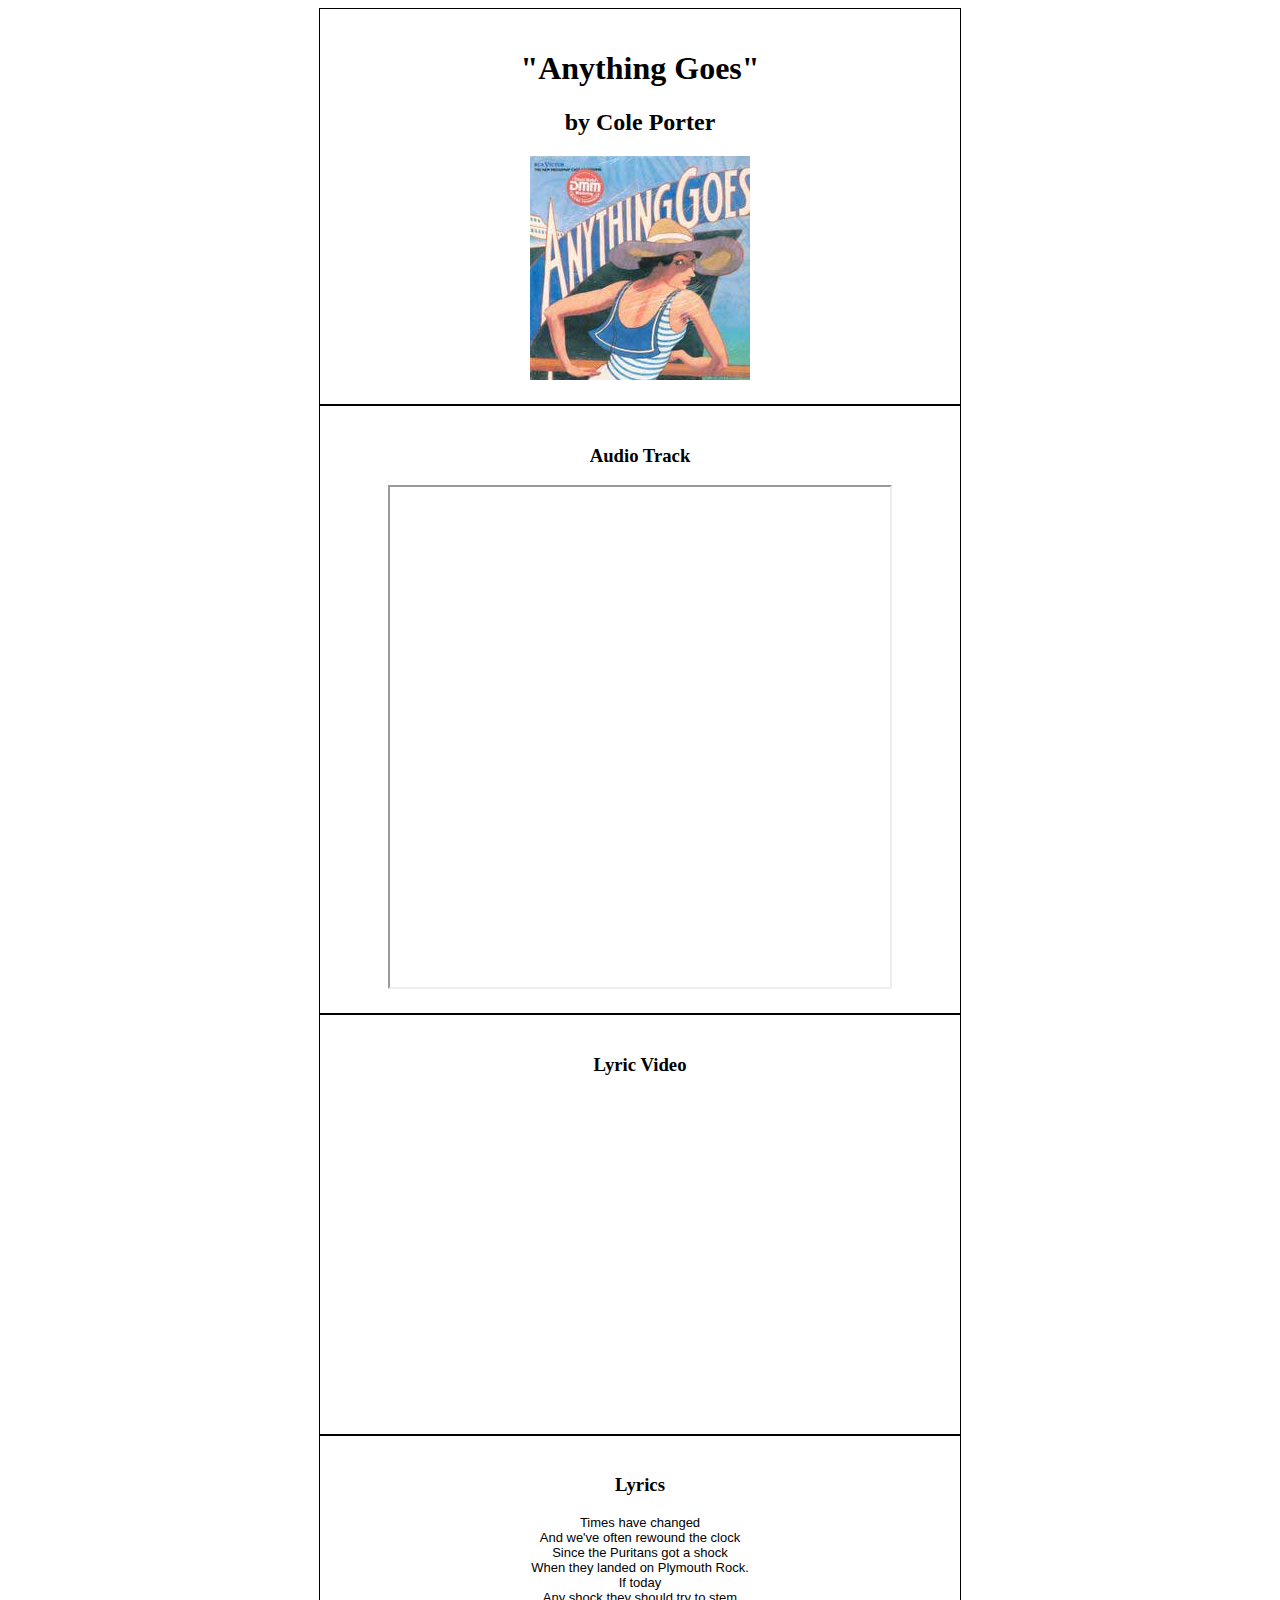
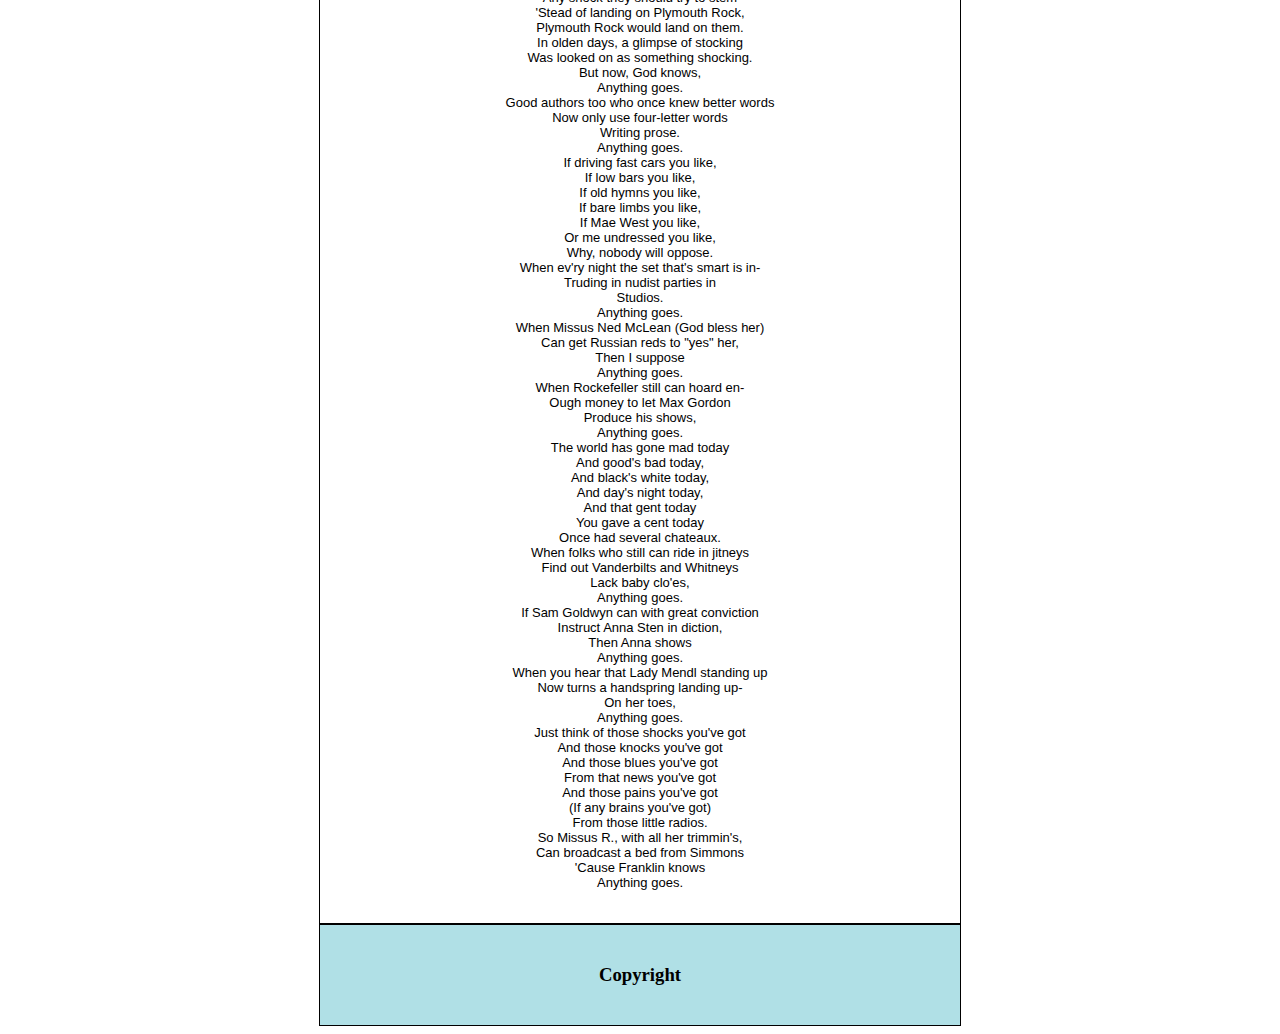
==== assignment-5/index.html @ dd1214cd "Assignment 5 Upload" ====
<!DOCTYPE HTML>
<html lang="en-US">
 <head>
   <title>Cole Porter, Anything Goes</title>
   <meta charset="utf-8">
   <meta name="description" content="A showcase of the song 'Anything Goes' by Cole Porter.">
   <meta name="author" content="Taylor Pirre">
   <meta name="keywords" content="music, jazz, Cole Porter, Anything Goes, lyrics">
   <meta name="viewport" content="width=device-width, initial-scale=1.0">
   <style>
   body {
     text-align: center;
     }
   .container {
     width: 600px;
     margin: auto;
     padding: 20px;
     border: 1px solid black;
   }
   .lyrics p, pre {
     font-family: arial;
     font-size: small;
   }
   .contact {
     background-color: powderblue;
   }
   </style>
 </head>
 <body>

   <div id="art" class="container">
    <h1> "Anything Goes"</h1>
    <h2>by Cole Porter</h2>
    <img src="./images/anything_goes.jpg" alt="Cover image for Cole Porter's 'Anything Goes.'" title="Anything Goes" width="220" height="224"/>
   </div>

   <div id="audio" class="container">
    <h3>Audio Track</h3>
    <iframe src="https://soundcloud.com/coleporterwithpiano/anything-goes-from-anything" width="500" height="500"></iframe>
   </div>

   <div id="video" class="container">
<h3>Lyric Video</h3>
<iframe width="560" height="315" src="https://www.youtube.com/embed/r7NJ9ylAhos" frameborder="0" allow="autoplay; encrypted-media" allowfullscreen></iframe>
   </div>

   <div id="lyrics" class="container lyrics">
     <h3>Lyrics</h3>
     <pre>Times have changed
And we've often rewound the clock
Since the Puritans got a shock
When they landed on Plymouth Rock.
If today
Any shock they should try to stem
'Stead of landing on Plymouth Rock,
Plymouth Rock would land on them.
In olden days, a glimpse of stocking
Was looked on as something shocking.
But now, God knows,
Anything goes.
Good authors too who once knew better words
Now only use four-letter words
Writing prose.
Anything goes.
If driving fast cars you like,
If low bars you like,
If old hymns you like,
If bare limbs you like,
If Mae West you like,
Or me undressed you like,
Why, nobody will oppose.
When ev'ry night the set that's smart is in-
Truding in nudist parties in
Studios.
Anything goes.
When Missus Ned McLean (God bless her)
Can get Russian reds to "yes" her,
Then I suppose
Anything goes.
When Rockefeller still can hoard en-
Ough money to let Max Gordon
Produce his shows,
Anything goes.
The world has gone mad today
And good's bad today,
And black's white today,
And day's night today,
And that gent today
You gave a cent today
Once had several chateaux.
When folks who still can ride in jitneys
Find out Vanderbilts and Whitneys
Lack baby clo'es,
Anything goes.
If Sam Goldwyn can with great conviction
Instruct Anna Sten in diction,
Then Anna shows
Anything goes.
When you hear that Lady Mendl standing up
Now turns a handspring landing up-
On her toes,
Anything goes.
Just think of those shocks you've got
And those knocks you've got
And those blues you've got
From that news you've got
And those pains you've got
(If any brains you've got)
From those little radios.
So Missus R., with all her trimmin's,
Can broadcast a bed from Simmons
'Cause Franklin knows
Anything goes.</pre>
   </div>

   <div id="copyright" class="container contact">
     <h3>Copyright</h3>

   </div>
 </body>
</html>
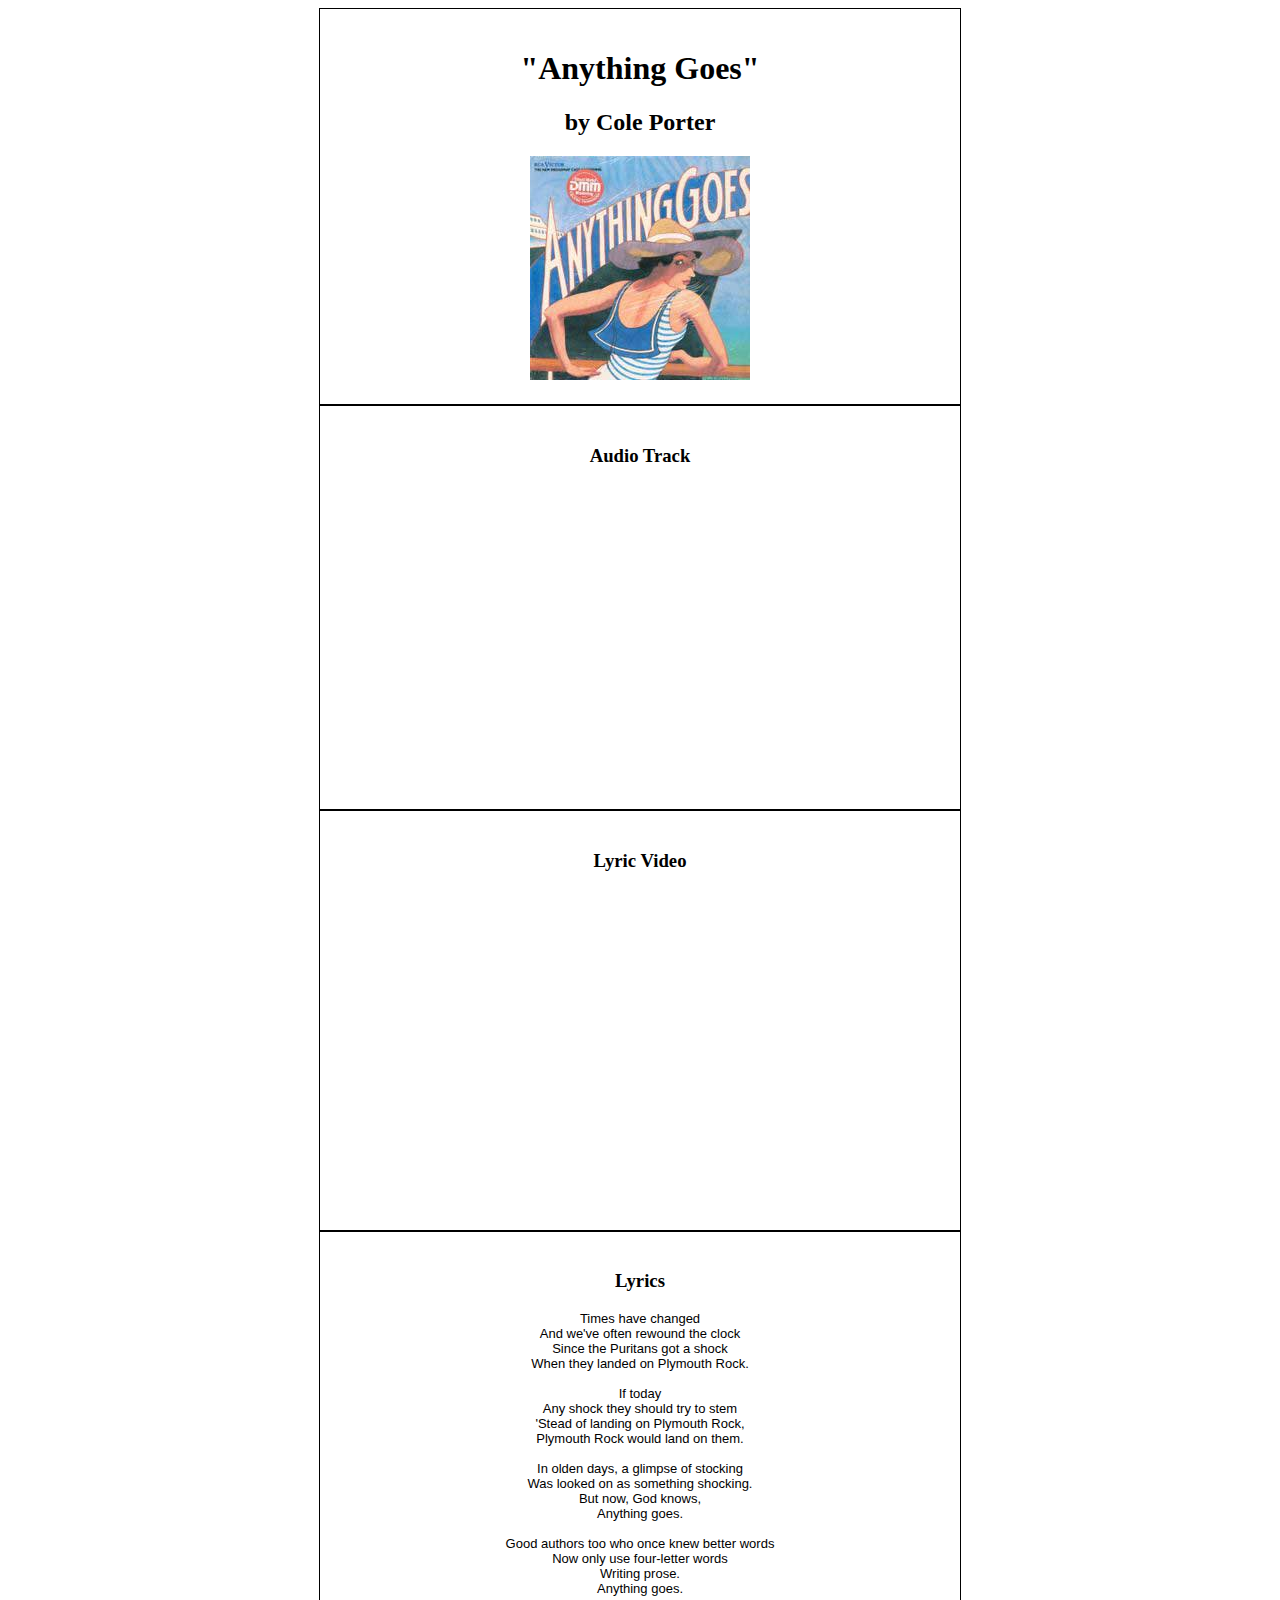
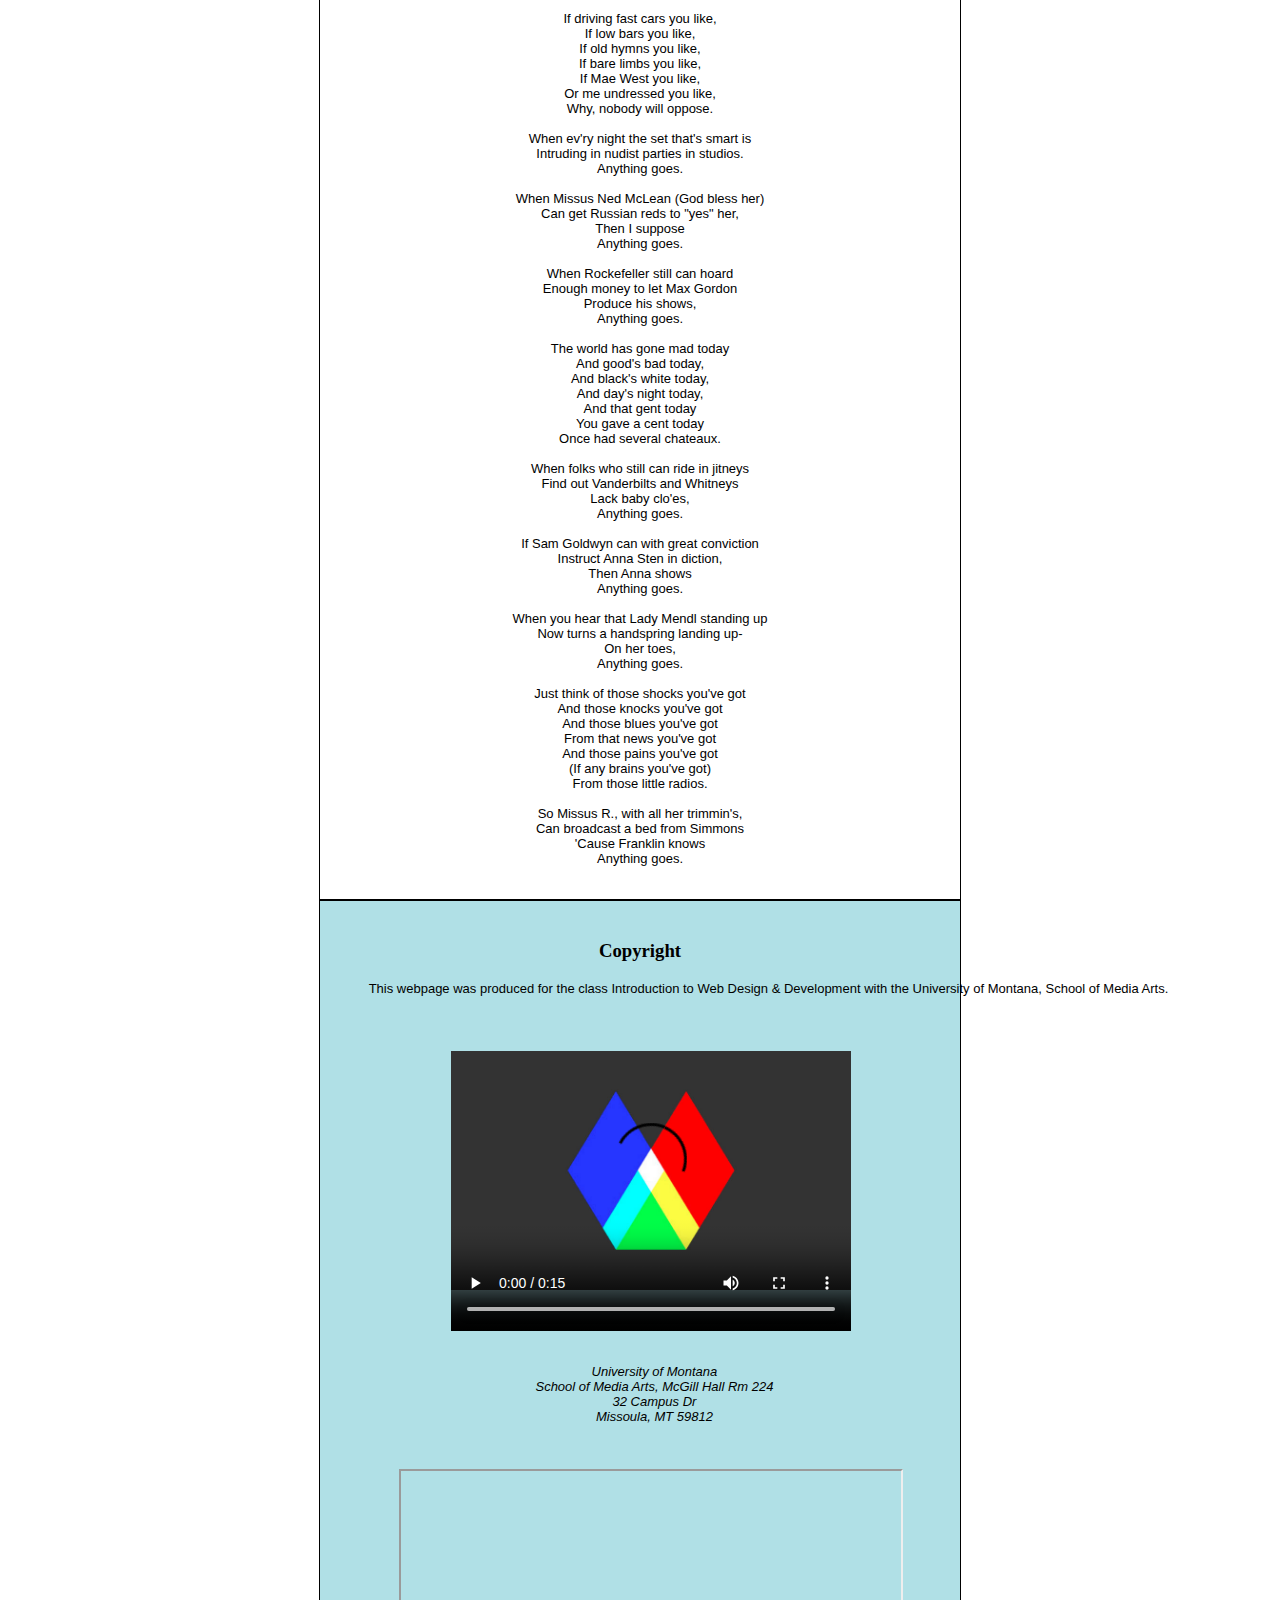
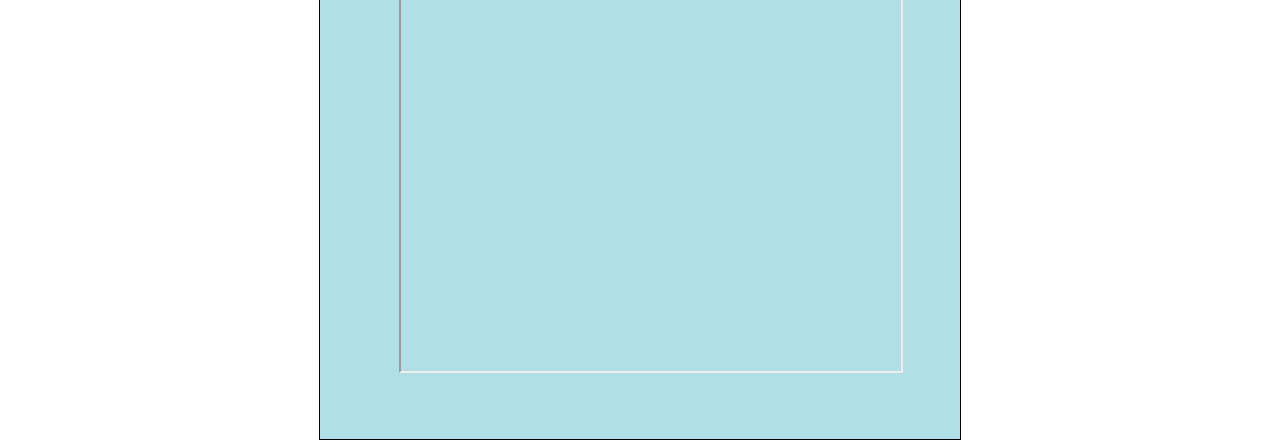
==== commit 306366af: "Finishing A5" ====
--- a/assignment-5/index.html
+++ b/assignment-5/index.html
@@ -36,7 +36,7 @@
 
    <div id="audio" class="container">
     <h3>Audio Track</h3>
-    <iframe src="https://soundcloud.com/coleporterwithpiano/anything-goes-from-anything" width="500" height="500"></iframe>
+    <iframe width="100%" height="300" scrolling="no" frameborder="no" allow="autoplay" src="https://w.soundcloud.com/player/?url=https%3A//api.soundcloud.com/tracks/254067567&color=%23ff5500&auto_play=false&hide_related=false&show_comments=true&show_user=true&show_reposts=false&show_teaser=true&visual=true"></iframe>
    </div>
 
    <div id="video" class="container">
@@ -50,18 +50,22 @@
 And we've often rewound the clock
 Since the Puritans got a shock
 When they landed on Plymouth Rock.
+
 If today
 Any shock they should try to stem
 'Stead of landing on Plymouth Rock,
 Plymouth Rock would land on them.
+
 In olden days, a glimpse of stocking
 Was looked on as something shocking.
 But now, God knows,
 Anything goes.
+
 Good authors too who once knew better words
 Now only use four-letter words
 Writing prose.
 Anything goes.
+
 If driving fast cars you like,
 If low bars you like,
 If old hymns you like,
@@ -69,18 +73,21 @@
 If Mae West you like,
 Or me undressed you like,
 Why, nobody will oppose.
-When ev'ry night the set that's smart is in-
-Truding in nudist parties in
-Studios.
+
+When ev'ry night the set that's smart is
+Intruding in nudist parties in studios.
 Anything goes.
+
 When Missus Ned McLean (God bless her)
 Can get Russian reds to "yes" her,
 Then I suppose
 Anything goes.
-When Rockefeller still can hoard en-
-Ough money to let Max Gordon
+
+When Rockefeller still can hoard
+Enough money to let Max Gordon
 Produce his shows,
 Anything goes.
+
 The world has gone mad today
 And good's bad today,
 And black's white today,
@@ -88,18 +95,22 @@
 And that gent today
 You gave a cent today
 Once had several chateaux.
+
 When folks who still can ride in jitneys
 Find out Vanderbilts and Whitneys
 Lack baby clo'es,
 Anything goes.
+
 If Sam Goldwyn can with great conviction
 Instruct Anna Sten in diction,
 Then Anna shows
 Anything goes.
+
 When you hear that Lady Mendl standing up
 Now turns a handspring landing up-
 On her toes,
 Anything goes.
+
 Just think of those shocks you've got
 And those knocks you've got
 And those blues you've got
@@ -107,6 +118,7 @@
 And those pains you've got
 (If any brains you've got)
 From those little radios.
+
 So Missus R., with all her trimmin's,
 Can broadcast a bed from Simmons
 'Cause Franklin knows
@@ -115,7 +127,24 @@
 
    <div id="copyright" class="container contact">
      <h3>Copyright</h3>
+      <pre>
+        This webpage was produced for the class Introduction to Web Design & Development with the University of Montana, School of Media Arts.
 
+      <video poster="./media/mart-logo-poster.jpg" width="400" height="320" preload controls>
+        <source src="./media/mart-logo-animated.mp4" type='video/mp4;codecs="avc1.42E01E, mp4a.40.2"'>
+        <source src="./media/mart-logo-animated.webm" type='video/webm;codecs="vp8, vorbis"'>
+      </video>
+      <address>
+        University of Montana
+        School of Media Arts, McGill Hall Rm 224
+        32 Campus Dr
+        Missoula, MT 59812
+      </address>
+
+      <iframe src="https://www.google.com/maps/@46.5486621,-111.7184996,14z" width="500"
+ height="500"></iframe>
+ 
+      </pre>
    </div>
  </body>
 </html>
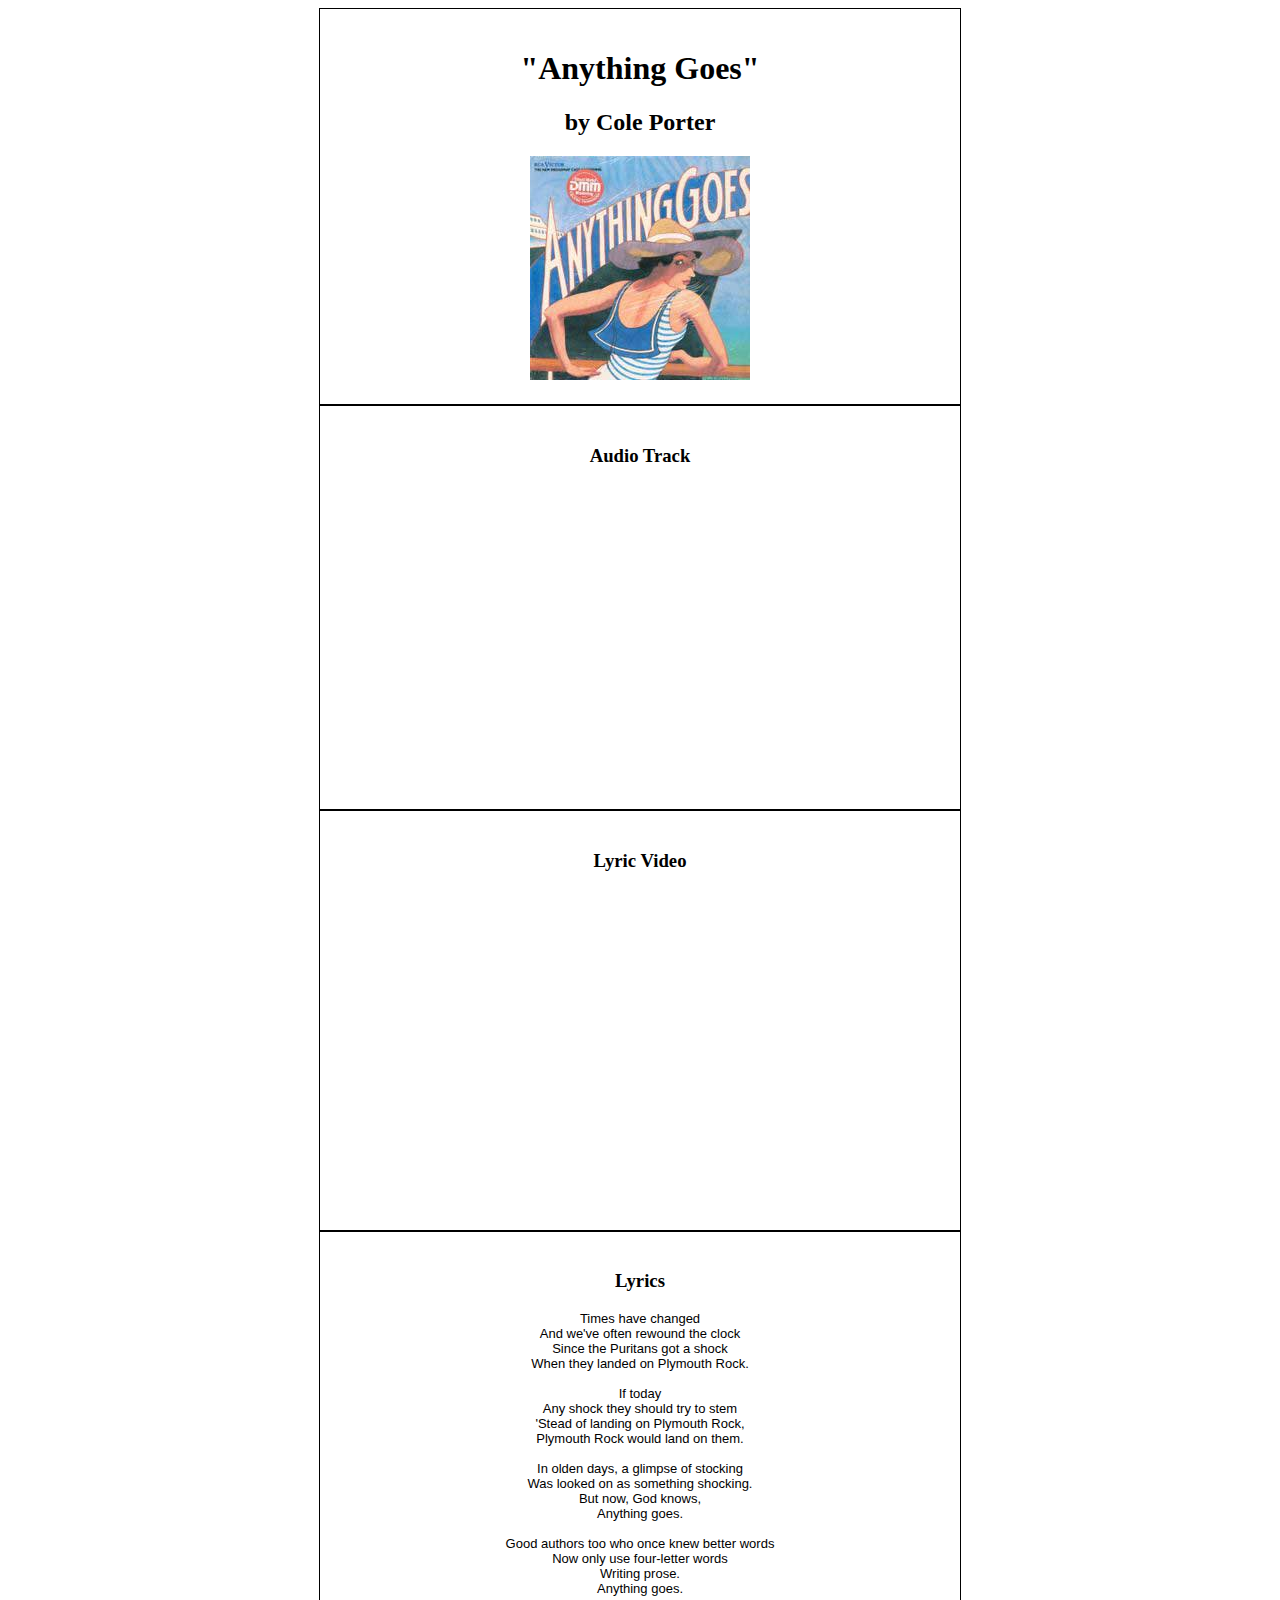
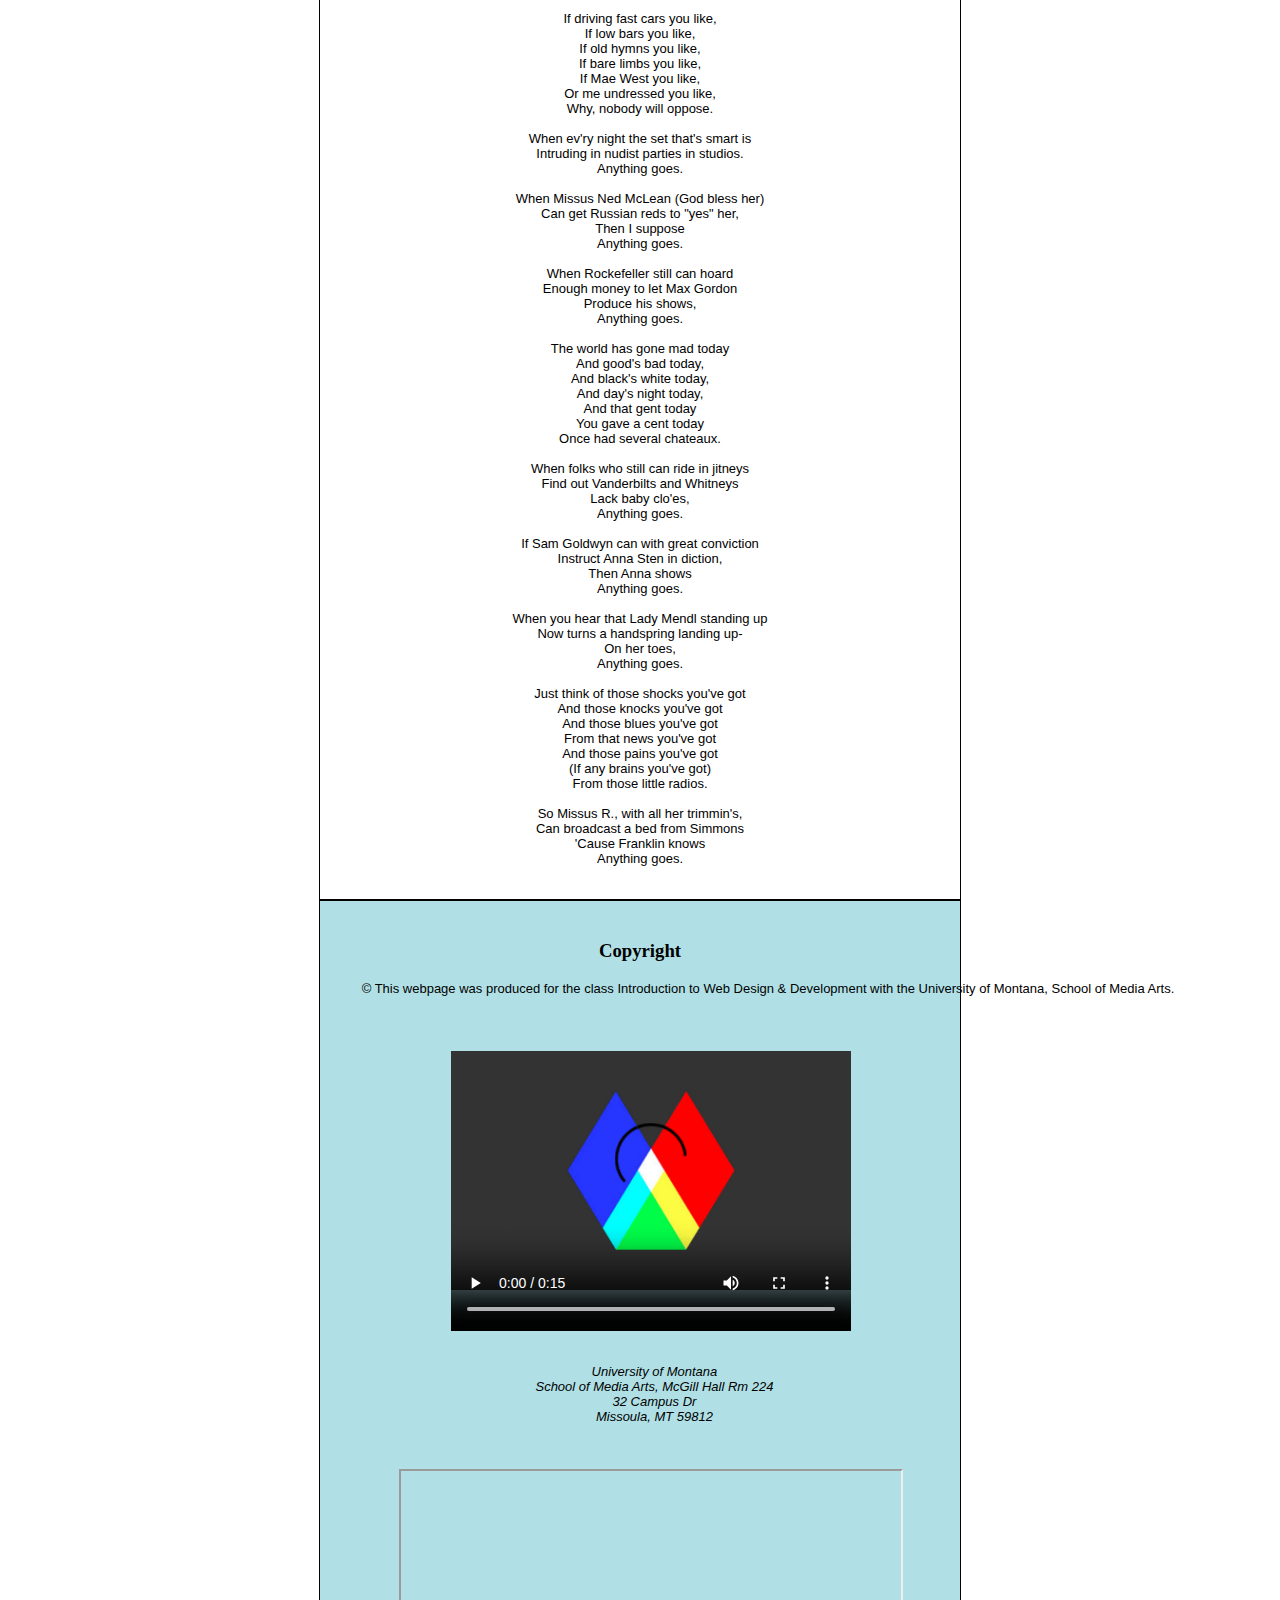
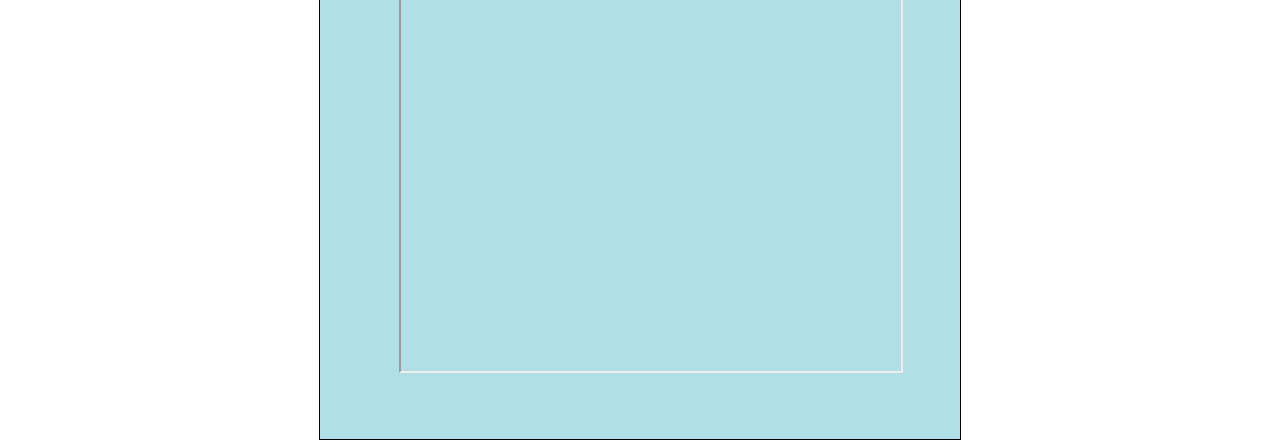
==== commit 504c2de0: "Assignment 5 Revisions" ====
--- a/assignment-5/index.html
+++ b/assignment-5/index.html
@@ -128,7 +128,7 @@
    <div id="copyright" class="container contact">
      <h3>Copyright</h3>
       <pre>
-        This webpage was produced for the class Introduction to Web Design & Development with the University of Montana, School of Media Arts.
+      &copy; This webpage was produced for the class Introduction to Web Design & Development with the University of Montana, School of Media Arts.
 
       <video poster="./media/mart-logo-poster.jpg" width="400" height="320" preload controls>
         <source src="./media/mart-logo-animated.mp4" type='video/mp4;codecs="avc1.42E01E, mp4a.40.2"'>
@@ -143,7 +143,7 @@
 
       <iframe src="https://www.google.com/maps/@46.5486621,-111.7184996,14z" width="500"
  height="500"></iframe>
- 
+
       </pre>
    </div>
  </body>
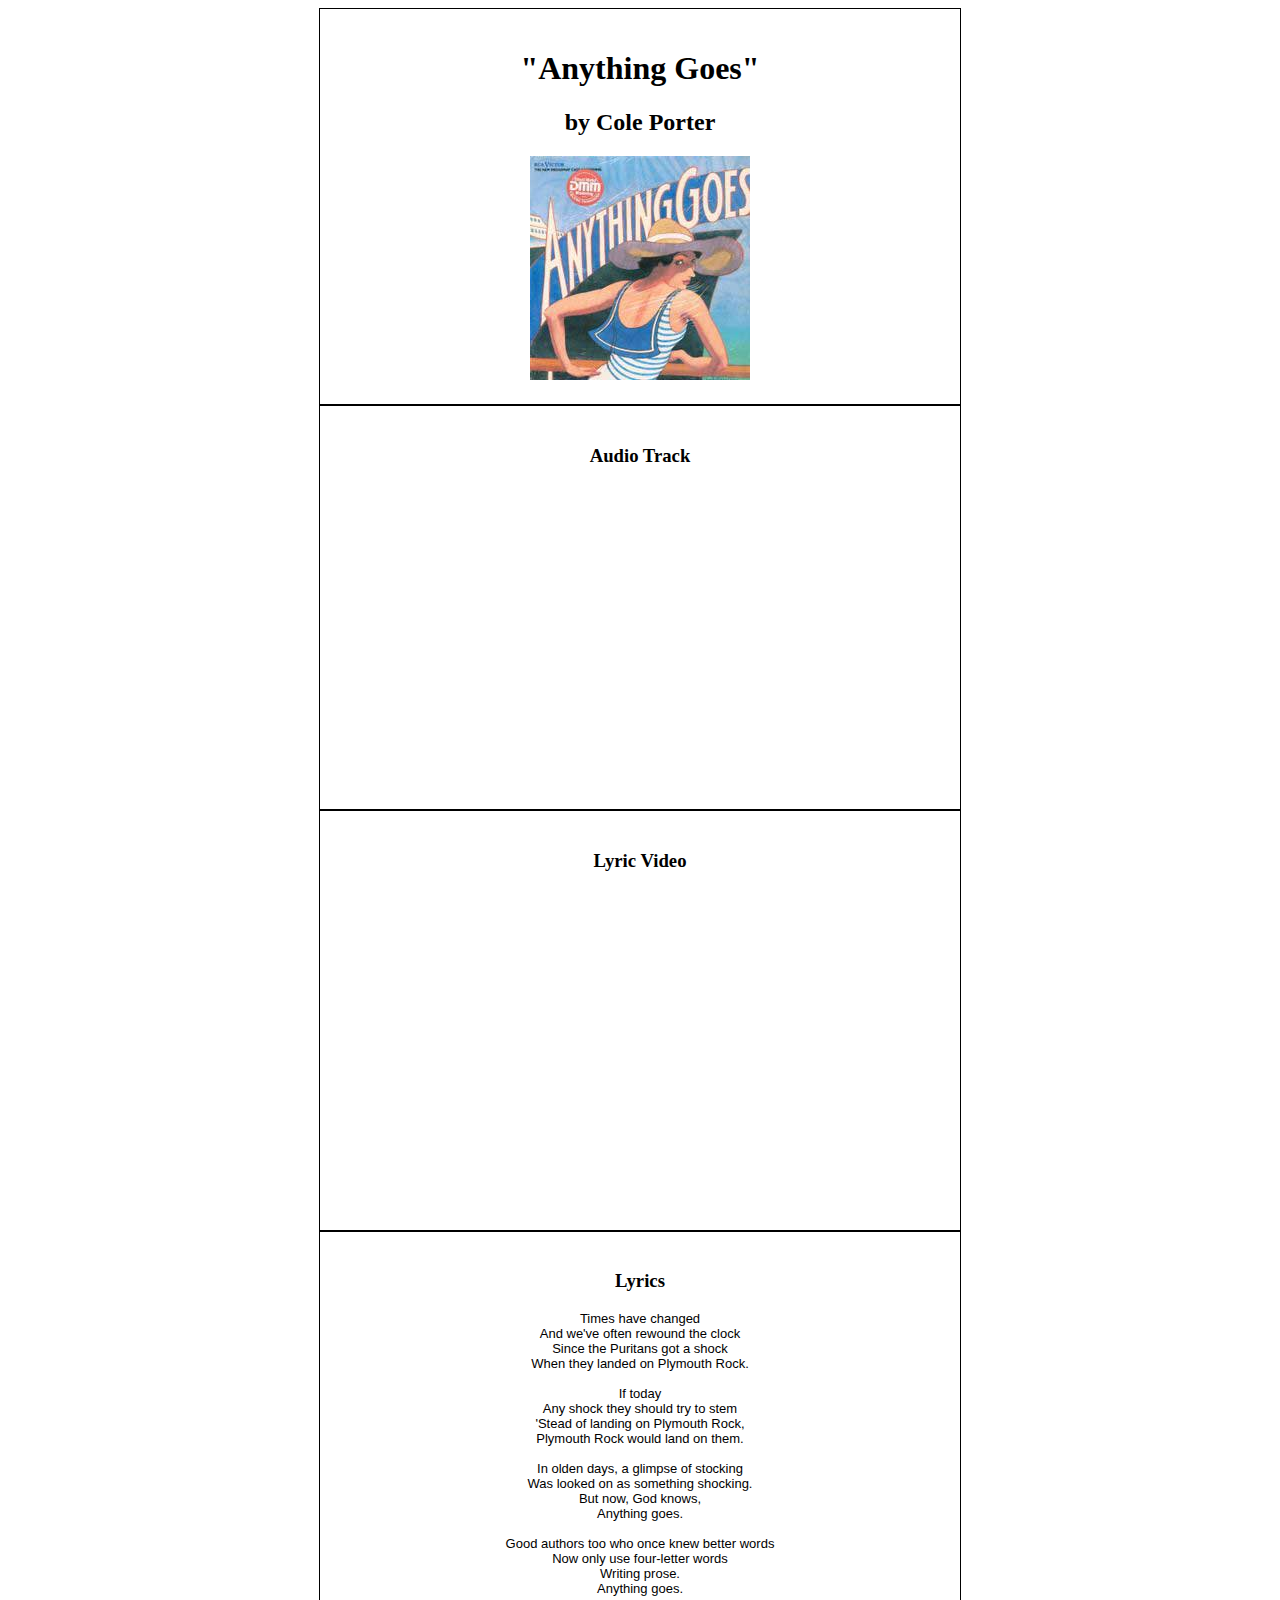
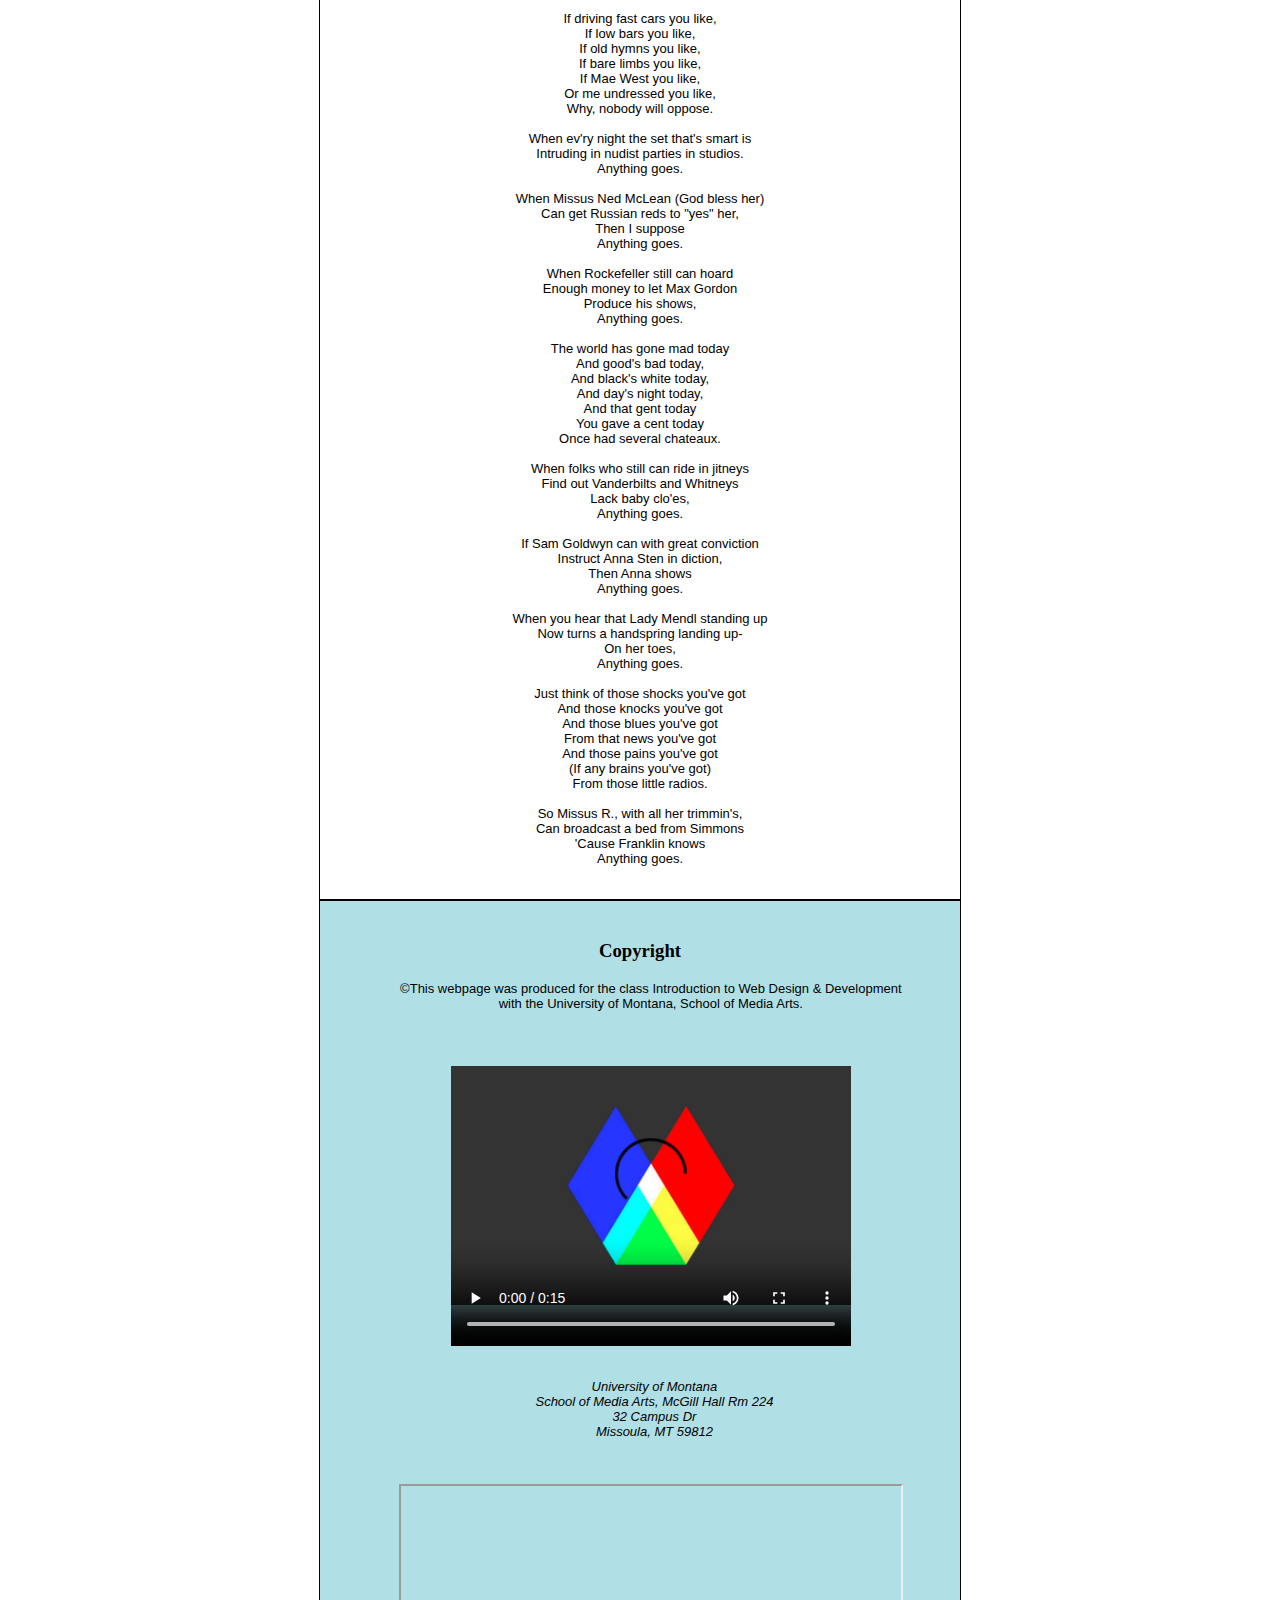
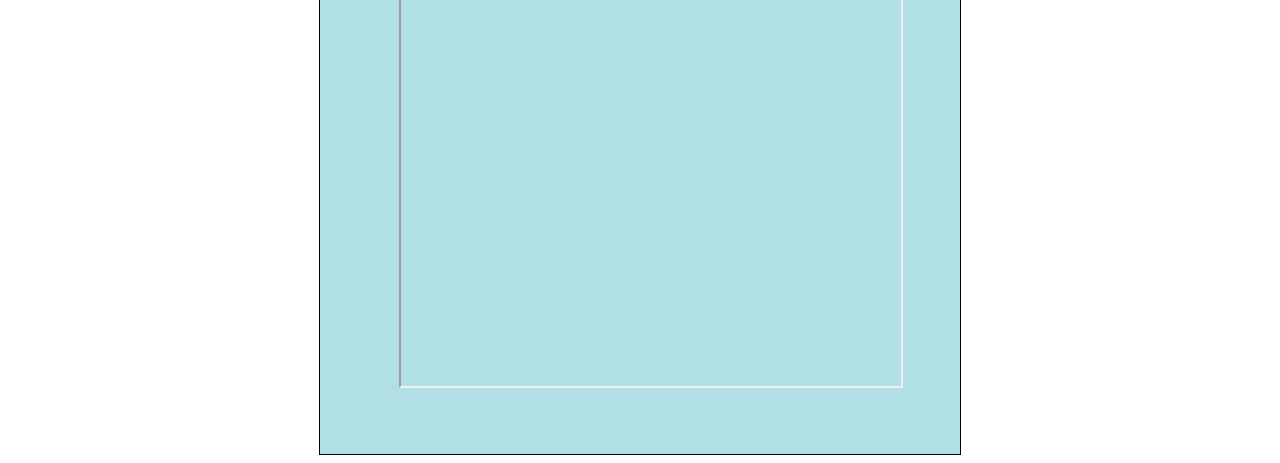
==== commit fa588e44: "A5 Update" ====
--- a/assignment-5/index.html
+++ b/assignment-5/index.html
@@ -128,7 +128,8 @@
    <div id="copyright" class="container contact">
      <h3>Copyright</h3>
       <pre>
-      &copy; This webpage was produced for the class Introduction to Web Design & Development with the University of Montana, School of Media Arts.
+      &copy;This webpage was produced for the class Introduction to Web Design & Development
+      with the University of Montana, School of Media Arts.
 
       <video poster="./media/mart-logo-poster.jpg" width="400" height="320" preload controls>
         <source src="./media/mart-logo-animated.mp4" type='video/mp4;codecs="avc1.42E01E, mp4a.40.2"'>
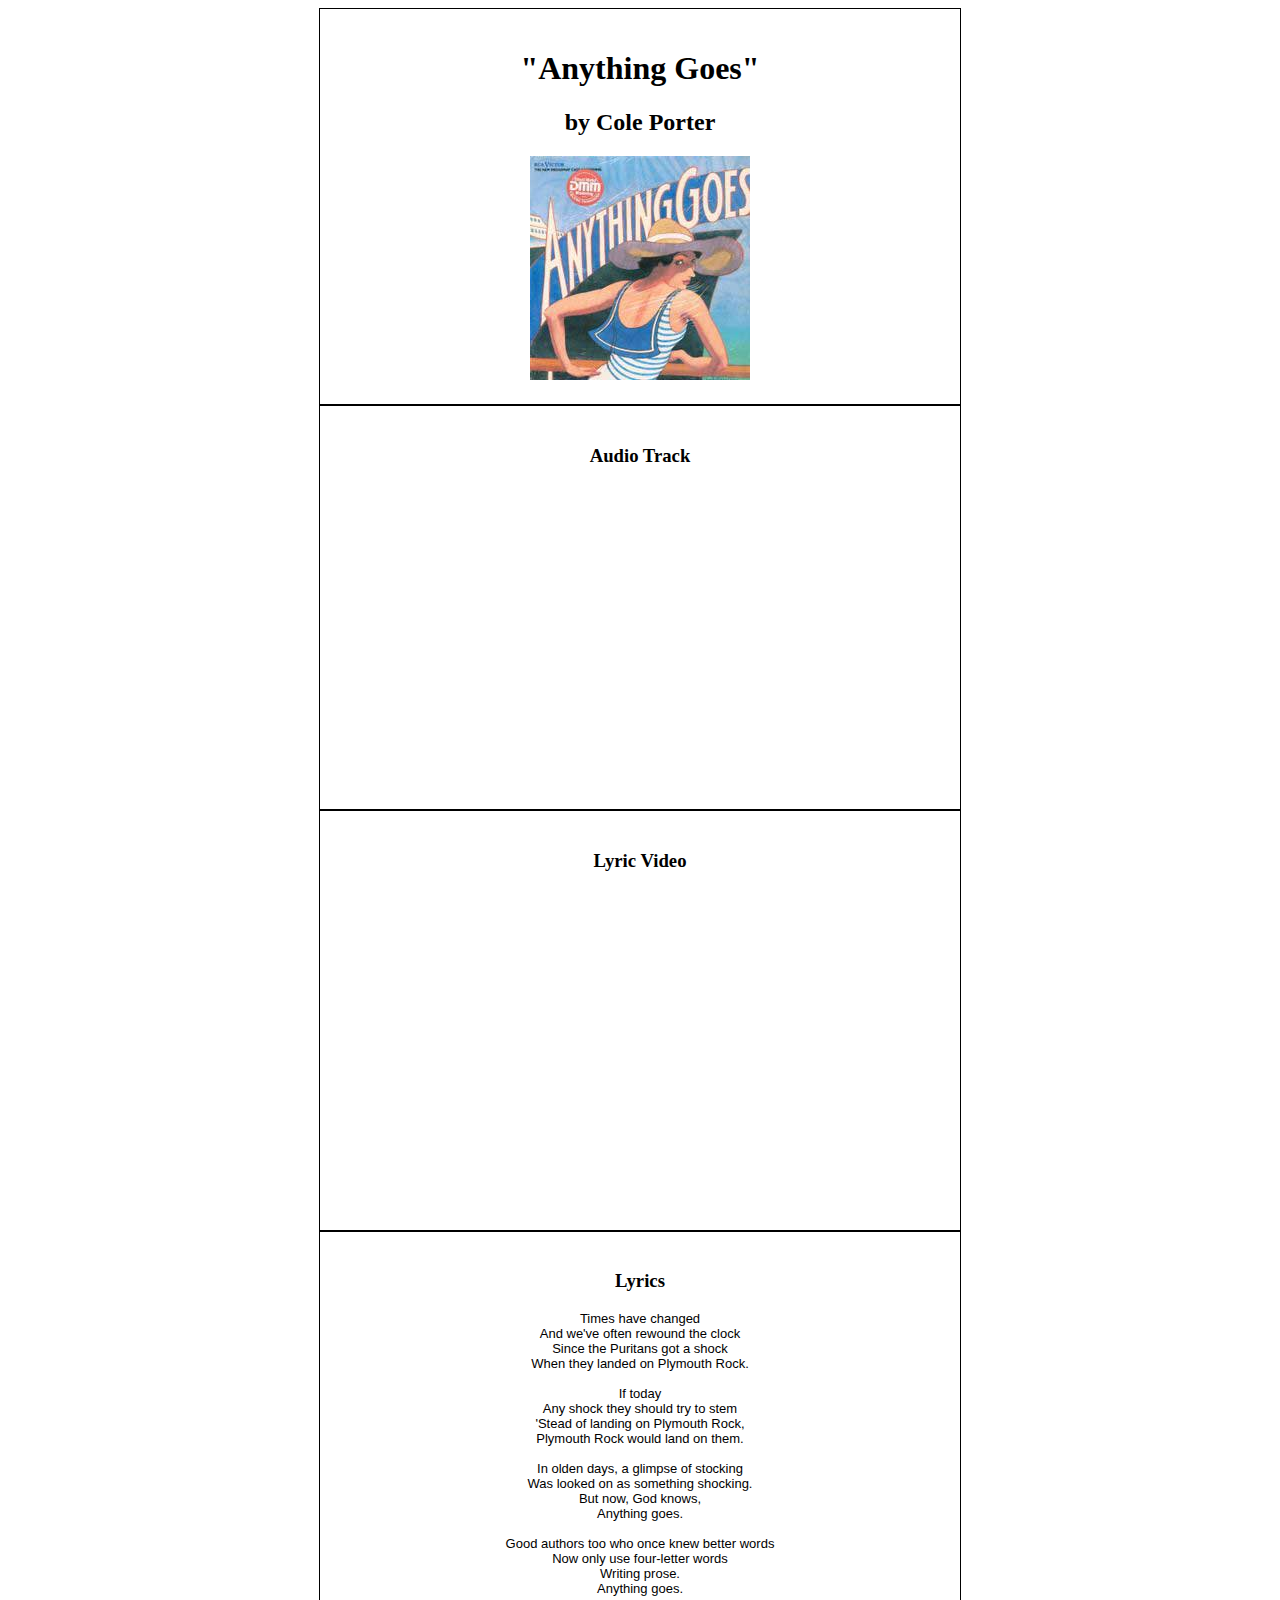
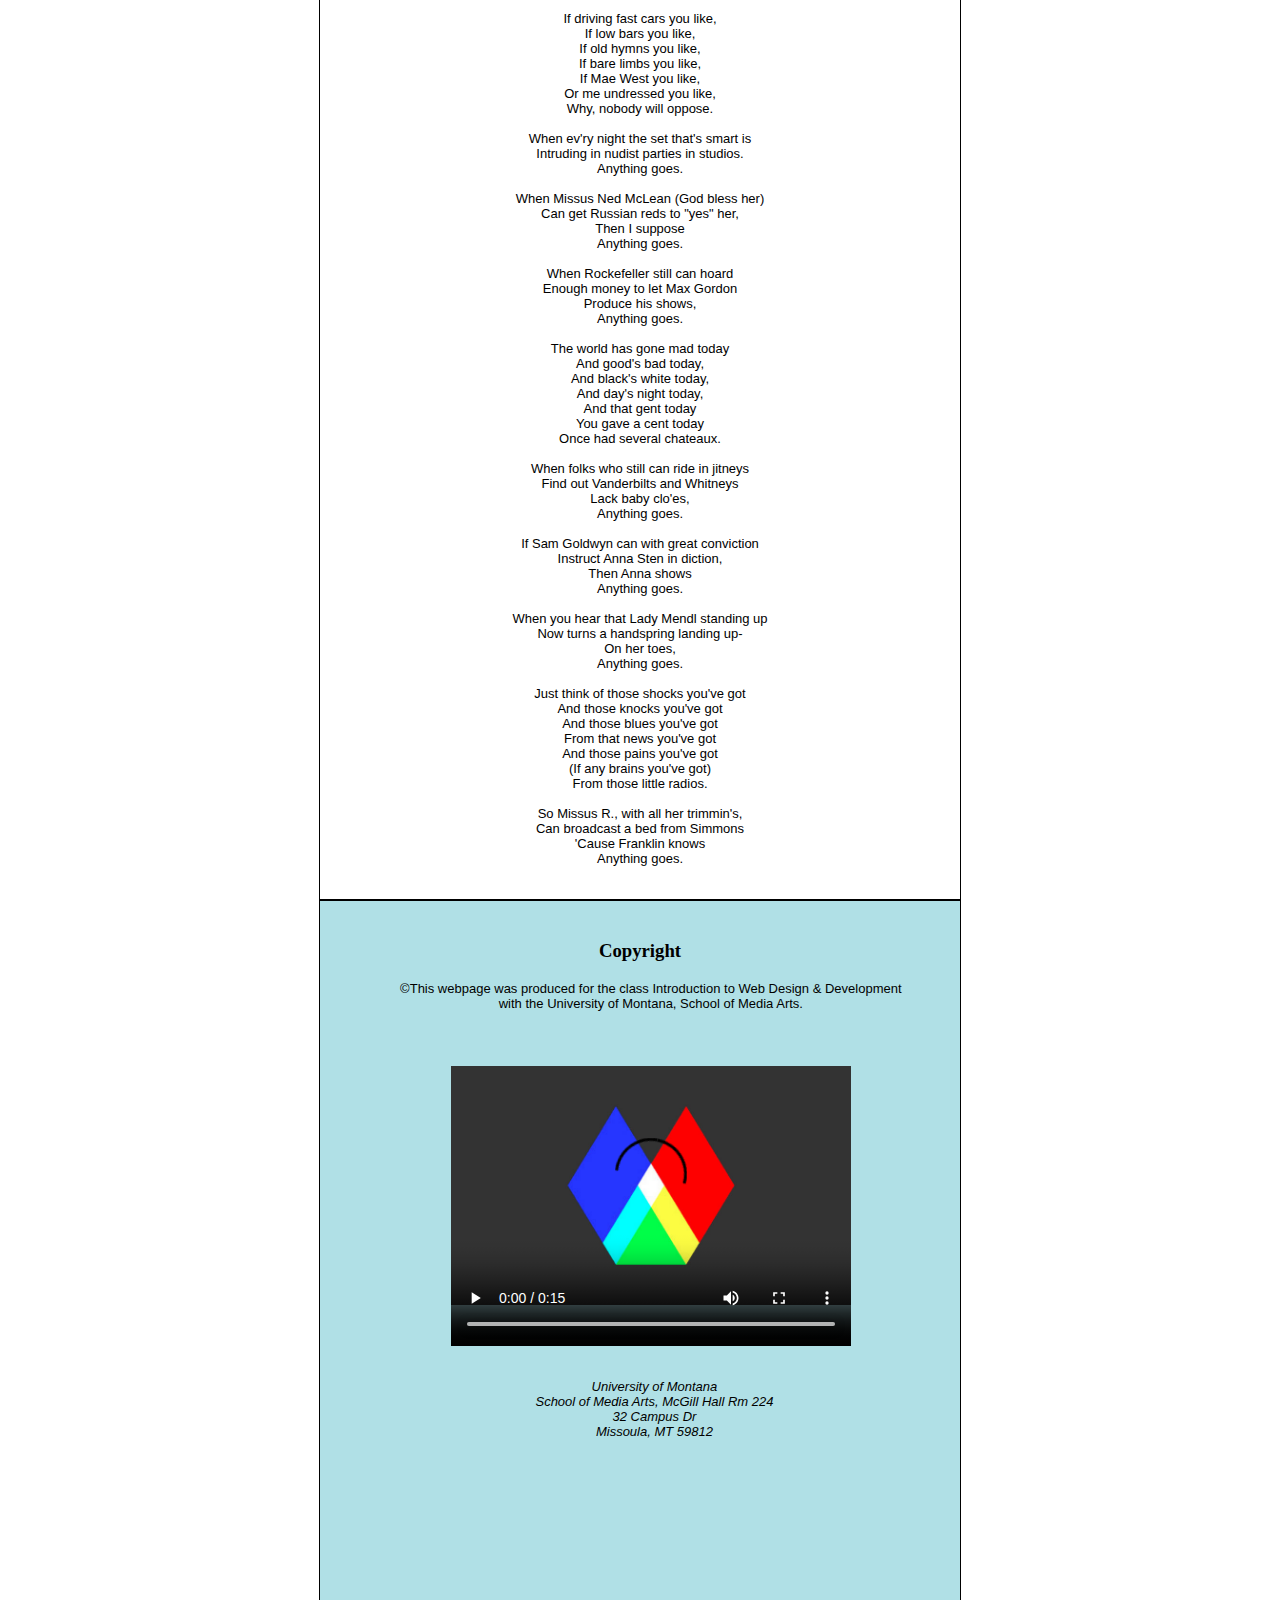
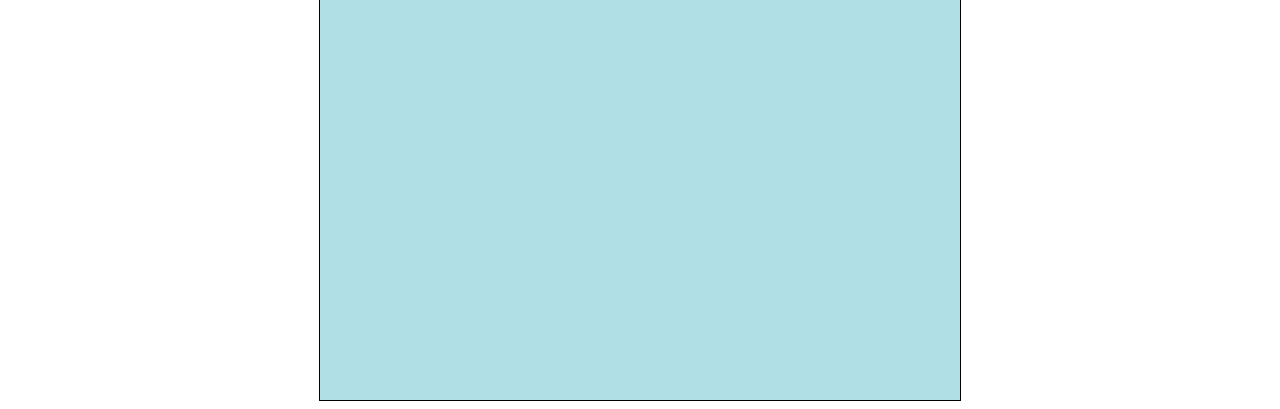
==== commit fc27945f: "A5 Update" ====
--- a/assignment-5/index.html
+++ b/assignment-5/index.html
@@ -142,8 +142,7 @@
         Missoula, MT 59812
       </address>
 
-      <iframe src="https://www.google.com/maps/@46.5486621,-111.7184996,14z" width="500"
- height="500"></iframe>
+      <iframe src="https://www.google.com/maps/embed?pb=!1m18!1m12!1m3!1d21951.605578708404!2d-111.7184996!3d46.5486621!2m3!1f0!2f0!3f0!3m2!1i1024!2i768!4f13.1!3m3!1m2!1s0x5344a69c921541e9%3A0xd554ee4cda95fc28!2sSpokane+Hills+HP!5e0!3m2!1sen!2sus!4v1520920218446" width="600" height="450" frameborder="0" style="border:0" allowfullscreen></iframe>
 
       </pre>
    </div>
